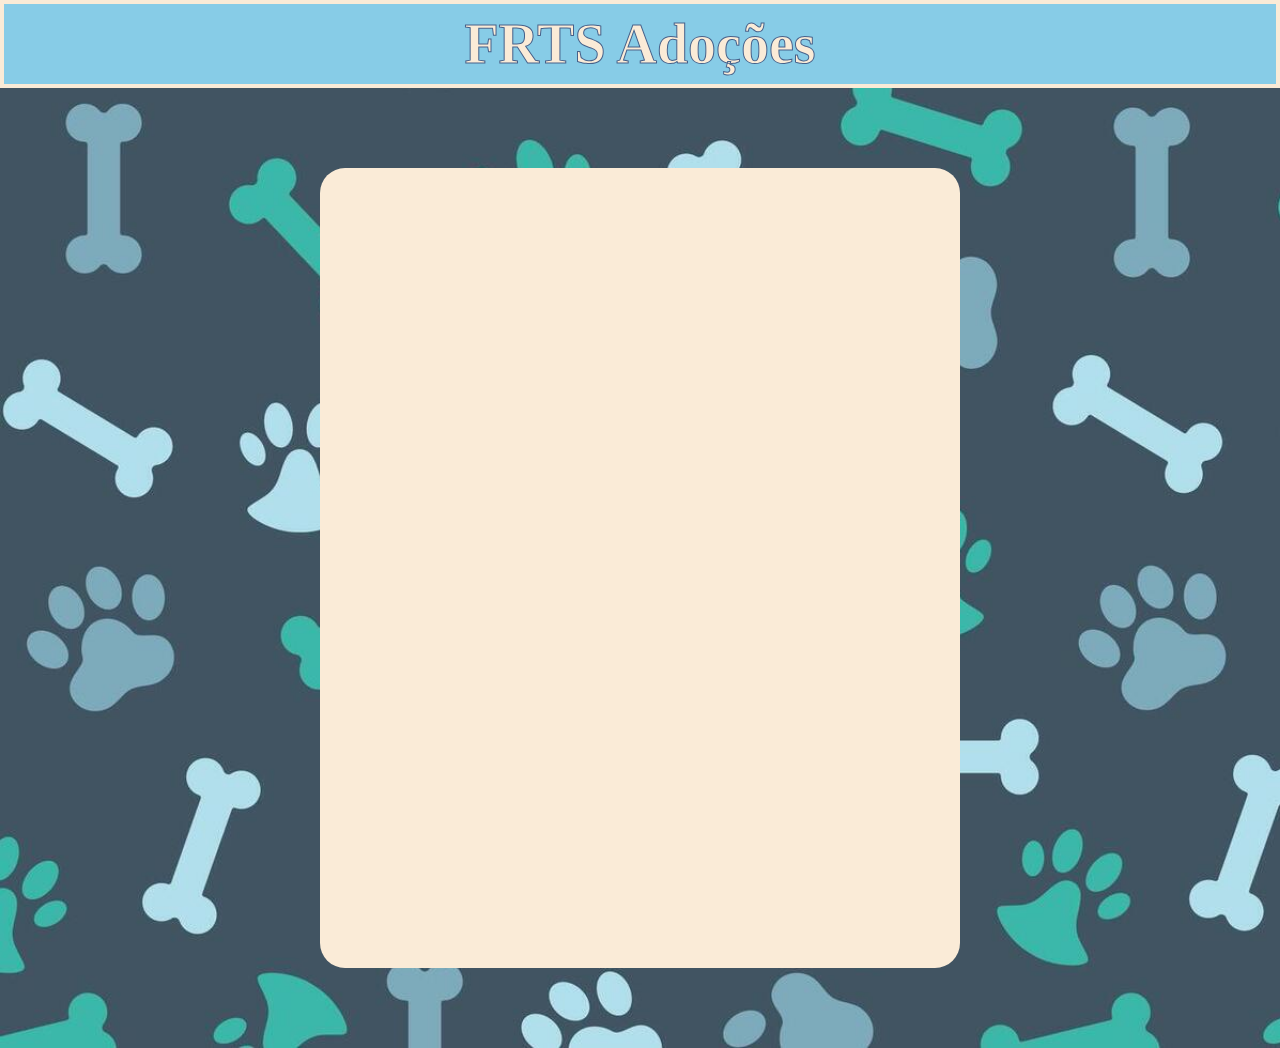
==== cadastro.html @ 35be9399 "html parte 1 e 2 e css" ====
<!DOCTYPE html>
<html lang="en">
<head>
    <meta charset="UTF-8">
    <meta name="viewport" content="width=device-width, initial-scale=1.0">
    <title>Adoção</title>
    <link rel="stylesheet" href="style.css">
</head>
<body>
    <div class="a"></div>
    <div class="navbar">
        <h1 class="titulo">FRTS Adoções</h1>
    </div>

    <div class="fundo_cadastro">

    </div> 
    
    

    <link rel="stylesheet" href="script.js">
</body>
</html>
---- style.css ----
.titulo {
    font-size: 56px;
    text-align: center;
    color: antiquewhite;
    -webkit-text-stroke: 1px rgb(70, 97, 138);
    margin: 8px;
    font-family: times;

}

*{
    margin: 0;
    padding: 0;
    align-items: center;
    
}

.navbar {
    height: 80px;
    position: sticky;
    background-color: rgb(135, 204, 231);
    border: solid antiquewhite 4px;
}

.exposicao {
    background-color: antiquewhite;
    width: 92vw;
    height: 600px;
    margin: 80px auto;
    display: flex;
    align-items: center;
    justify-content: space-around;
    border-radius: 25px;
}

body {
    background-image: url(assets/fundo.jpg);
    background-repeat: no-repeat;
    background-size: cover;
    
}

.cachorro1 {
    background-color: rgba(135, 204, 231, 0.6);
    width: 400px;
    height: 560px;
    padding: 10px;
    border-radius: 20px 0 0 20px;
    border: 2px solid white;
}

.cachorro2 {
    background-color: rgba(135, 204, 231, 0.6);
    width: 400px;
    height: 560px;
    padding: 10px;
    border: 2px solid white;
}

.cachorro3 {
    background-color: rgba(135, 204, 231, 0.6);
    width: 400px;
    height: 560px;
    padding: 10px;
    border: 2px solid white;
    
}

.cachorro4 {
    background-color: rgba(135, 204, 231, 0.6);
    width: 400px;
    height: 560px;
    padding: 10px;
    border-radius: 0px 20px 20px 0px;
    border: 2px solid white;
}

.dogs{
    margin: 20px;
}

.botao {
    margin: 50px;
    height: 50px;
    width: 300px;
    border-radius: 20px;
}

a{
    text-decoration: none;
    color: black;
}

a:hover, .botao:hover{
    background-color: rgba(49, 48, 102, 0.555);
}

.fundo_cadastro {
    background-color: antiquewhite;
    width: 50vw;
    height: 800px;
    margin: 80px auto;
    display: flex;
    align-items: center;
    justify-content: space-around;
    border-radius: 25px;
}
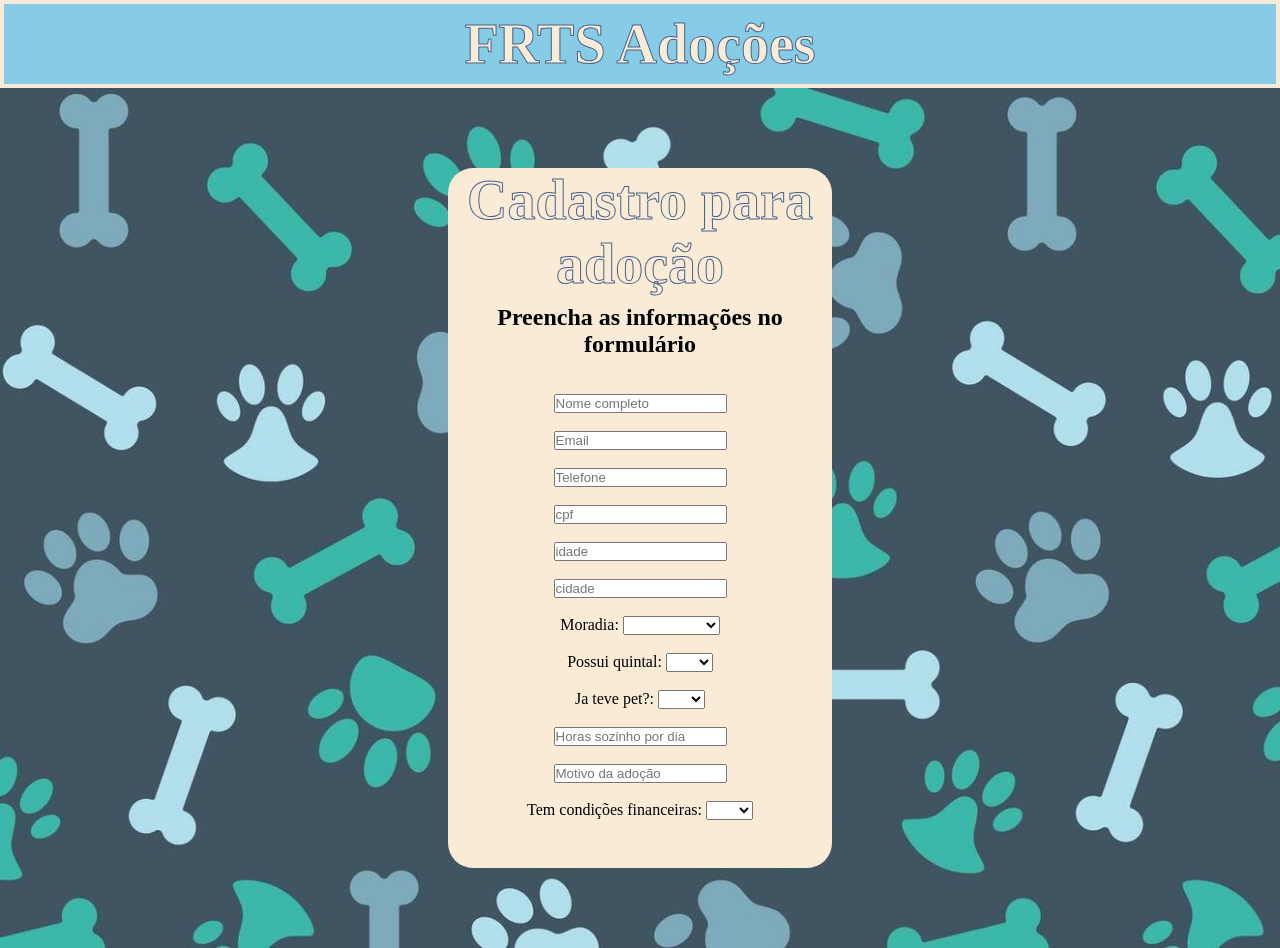
==== commit 1b3435c9: "add" ====
--- a/cadastro.html
+++ b/cadastro.html
@@ -13,7 +13,58 @@
     </div>
 
     <div class="fundo_cadastro">
+        <H1 class="titulo">Cadastro para adoção</H1>
+        <h2>Preencha as informações no formulário</h4><br><br>
 
+        <form id="form_adacao">
+            <input type="text" id="nome" placeholder="Nome completo"><br><br>
+
+            <input type="text" id="email" placeholder="Email"><br><br>
+
+            <input type="text" id="telefone" placeholder="Telefone"><br><br>
+
+            <input type="number" id="cpf" placeholder="cpf"><br><br>
+
+            <input type="number" id="idade" placeholder="idade"><br><br>
+
+            <input type="text" id="cidade" placeholder="cidade"><br><br>
+
+            <label>Moradia:</label>
+                <select id="moradia">
+                    <option value="selecione"></option>
+                    <option value="casa">casa</option>
+                    <option value="apartamento">apartamento</option>
+                </select><br><br>
+
+            <label>Possui quintal:</label>
+            <select  id="quintal">
+                    <option value="selecione"></option>
+                    <option value="sim">Sim</option>
+                    <option value="nao">Não</option>
+            </select><br><br>
+
+            <label>Ja teve pet?:</label>
+            <select id="pet">
+                    <option value="selecione"></option>
+                    <option value="sim">Sim</option>
+                    <option value="nao">Não</option>
+            </select><br><br>
+
+            <input type="text" id="horas" placeholder="Horas sozinho por dia"><br><br>
+
+            <input type="text" id="motivo" placeholder="Motivo da adoção"><br><br>
+
+            <label>Tem condições financeiras:</label>
+            <select id="condicoes">
+                    <option value="selecione"></option>
+                    <option value="sim">Sim</option>
+                    <option value="nao">Não</option>
+            </select><br><br>
+
+                    
+            
+
+        </form>
     </div> 
     
     
--- a/style.css
+++ b/style.css
@@ -97,11 +97,11 @@
 
 .fundo_cadastro {
     background-color: antiquewhite;
-    width: 50vw;
-    height: 800px;
+    width: 30vw;
+    height: 700px;
     margin: 80px auto;
-    display: flex;
     align-items: center;
     justify-content: space-around;
     border-radius: 25px;
+    text-align: center;
 }
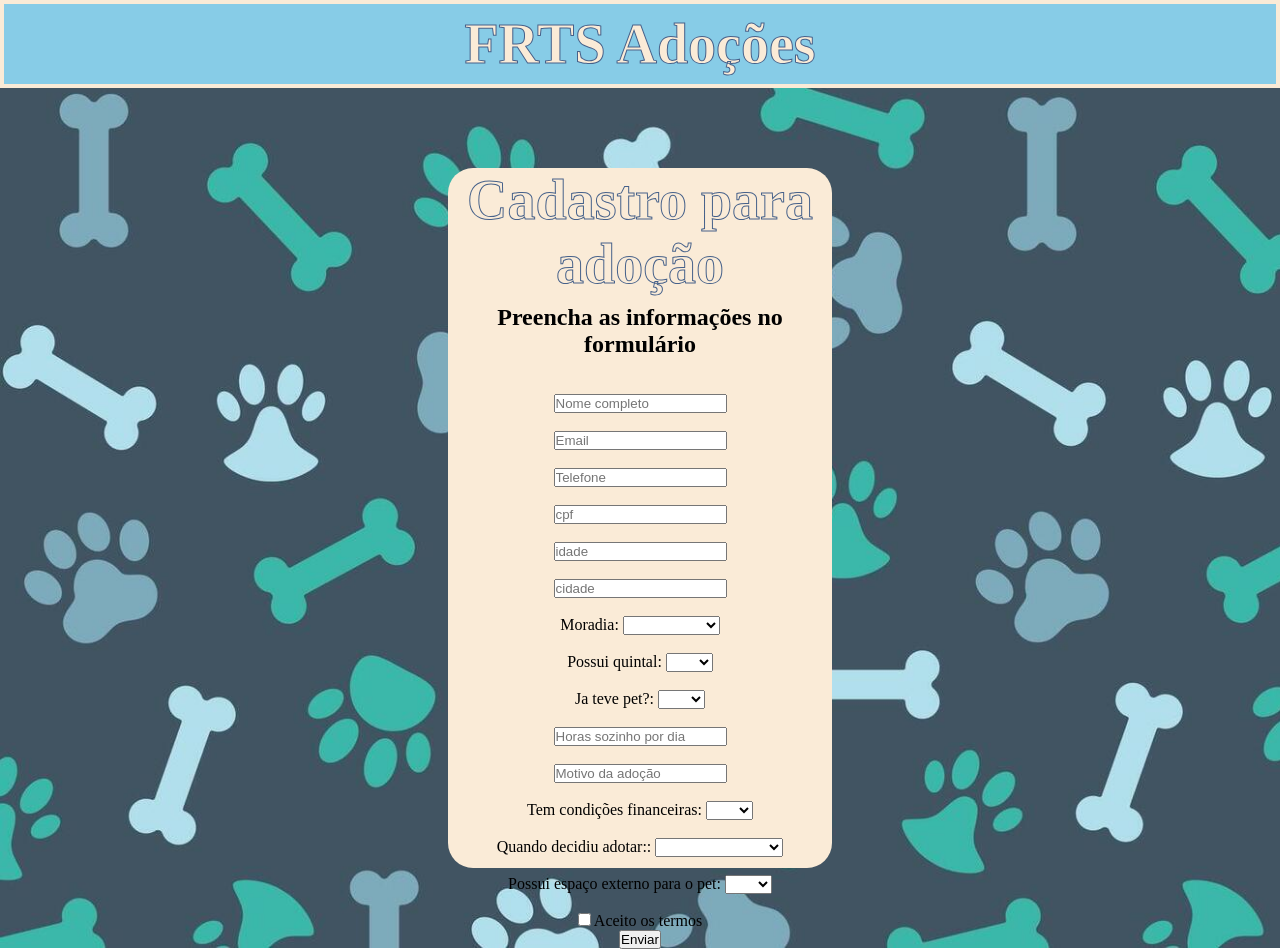
==== commit 6a869d8b: "final" ====
--- a/cadastro.html
+++ b/cadastro.html
@@ -55,19 +55,34 @@
             <input type="text" id="motivo" placeholder="Motivo da adoção"><br><br>
 
             <label>Tem condições financeiras:</label>
-            <select id="condicoes">
+            <select id="condicao">
                     <option value="selecione"></option>
                     <option value="sim">Sim</option>
                     <option value="nao">Não</option>
             </select><br><br>
 
-                    
-            
+            <label>Quando decidiu adotar::</label>
+            <select id="decisao">
+                    <option value="selecione"></option>
+                    <option value="hoje">hoje</option>
+                    <option value="alguns _dias">Alguns dias</option>
+                    <option value="mais_tempo">A um tempo atrás</option>
+            </select><br><br>
+
+             <label>Possui espaço externo para o pet:</label>
+            <select id="espaco">
+                    <option value="selecione"></option>
+                    <option value="sim">Sim</option>
+                    <option value="nao">Não</option>
+            </select><br><br>
+
+            <input type="checkbox" id="termo">
+            <label for="termo">Aceito os termos</label><br>
+
+            <button type="submit">Enviar</button>
 
         </form>
     </div> 
-    
-    
 
     <link rel="stylesheet" href="script.js">
 </body>
